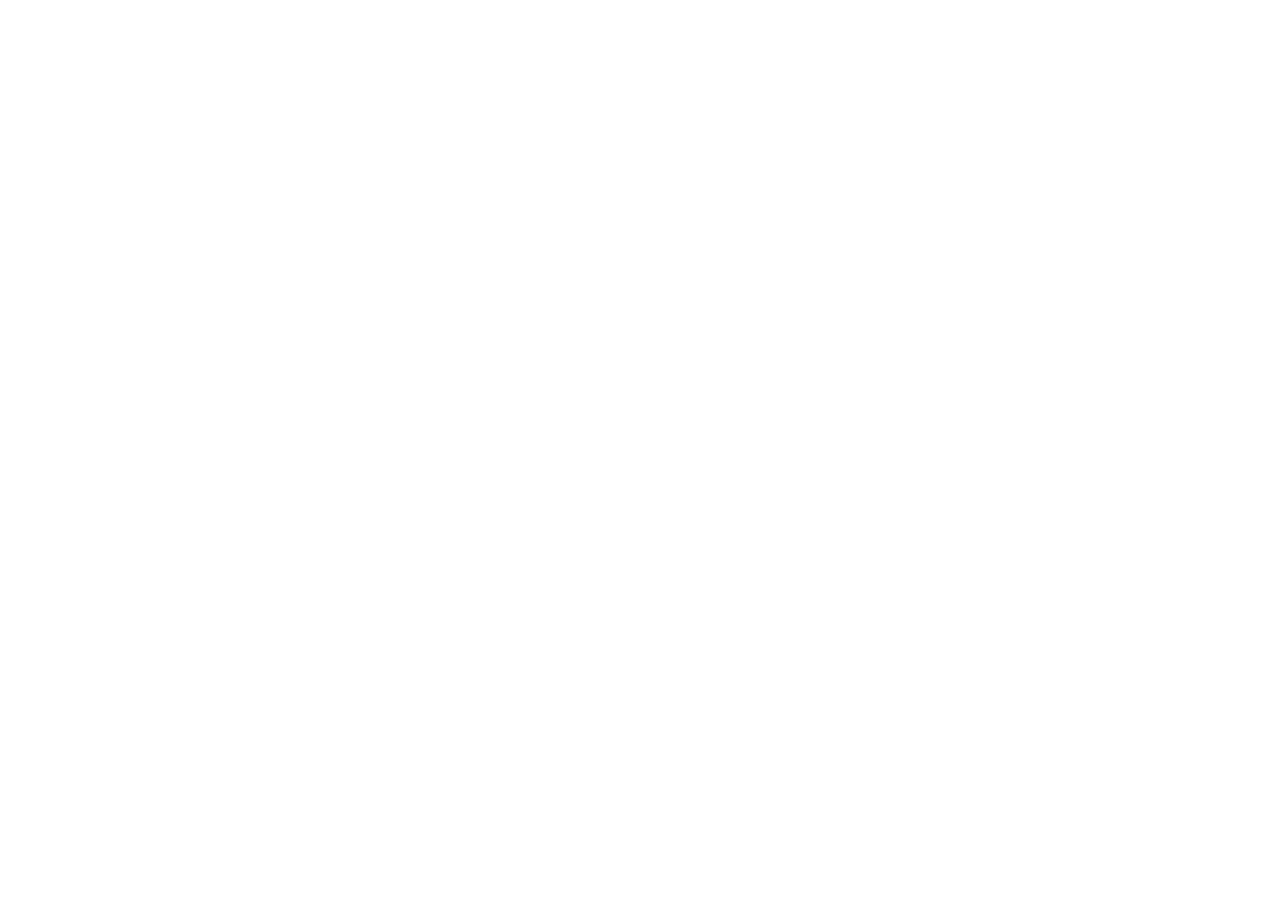
==== atividade-flex/atividade-flex.html @ 453007ab "v4" ====
<!DOCTYPE html>
<html lang="pt-BR">
        <head>
            <meta charset="UTF-8">
            <meta name="viewport" content="width=device-width, initial-scale=1.0">
             <title>Document</title>
    </head>
    <body>
        <div class="container">
            <div class="quadrado_vermelho"></div>
        </div>
    </body>
</html>
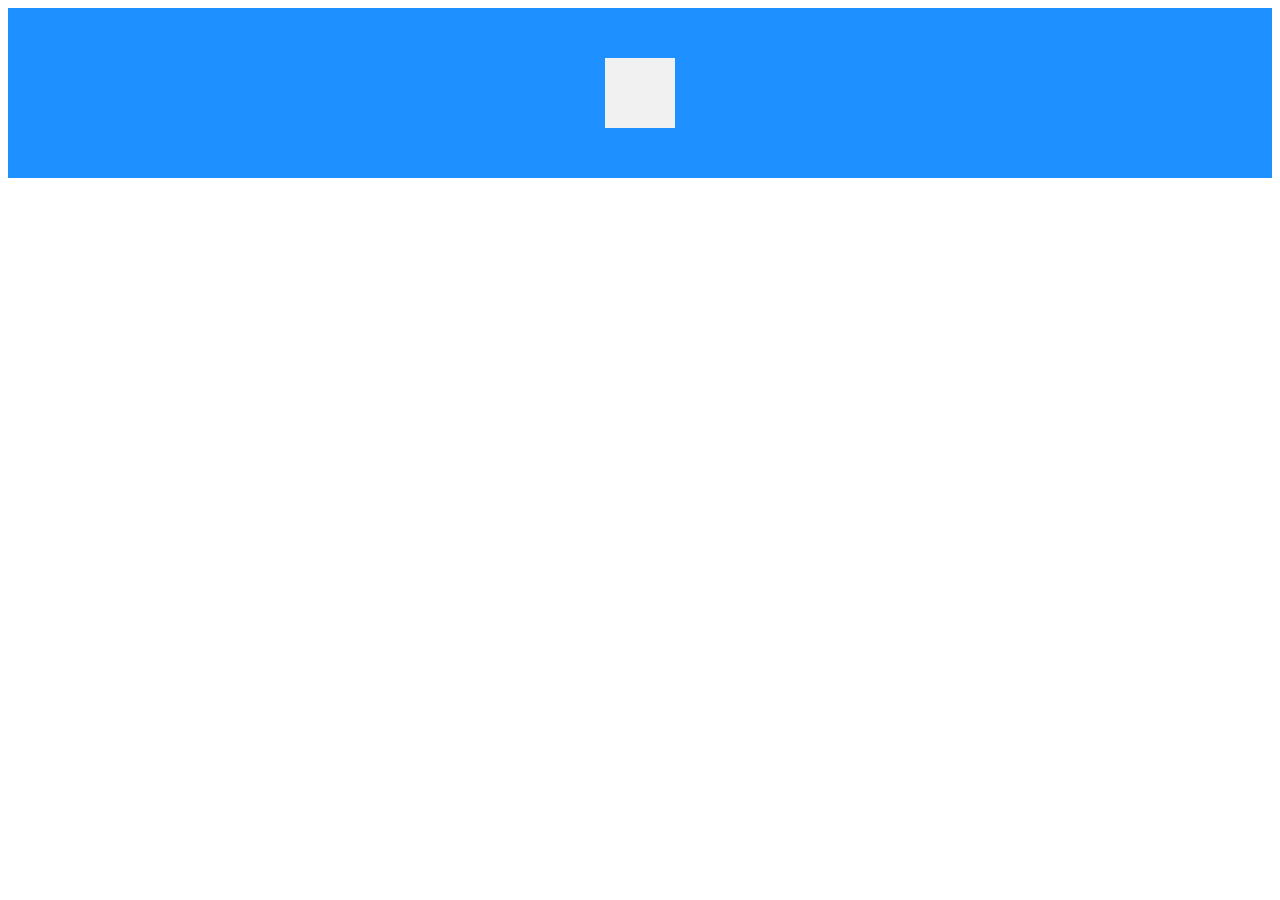
==== commit 03c1dbf7: "v5" ====
--- a/atividade-flex/atividade-flex.html
+++ b/atividade-flex/atividade-flex.html
@@ -4,6 +4,7 @@
             <meta charset="UTF-8">
             <meta name="viewport" content="width=device-width, initial-scale=1.0">
              <title>Document</title>
+             <link rel="stylesheet" href="../assets/style_flex.css">
     </head>
     <body>
         <div class="container">
--- a/assets/style_flex.css
+++ b/assets/style_flex.css
@@ -0,0 +1,15 @@
+.container {
+  display: flex; 
+  flex-direction: row; 
+  justify-content: center;
+  background-color: DodgerBlue;
+}
+
+.quadrado_vermelho {
+  background-color: #f1f1f1;
+  width: 50px;
+  height:50px;
+  margin: 50px;
+  padding: 10px;
+  align-items: center;
+}
